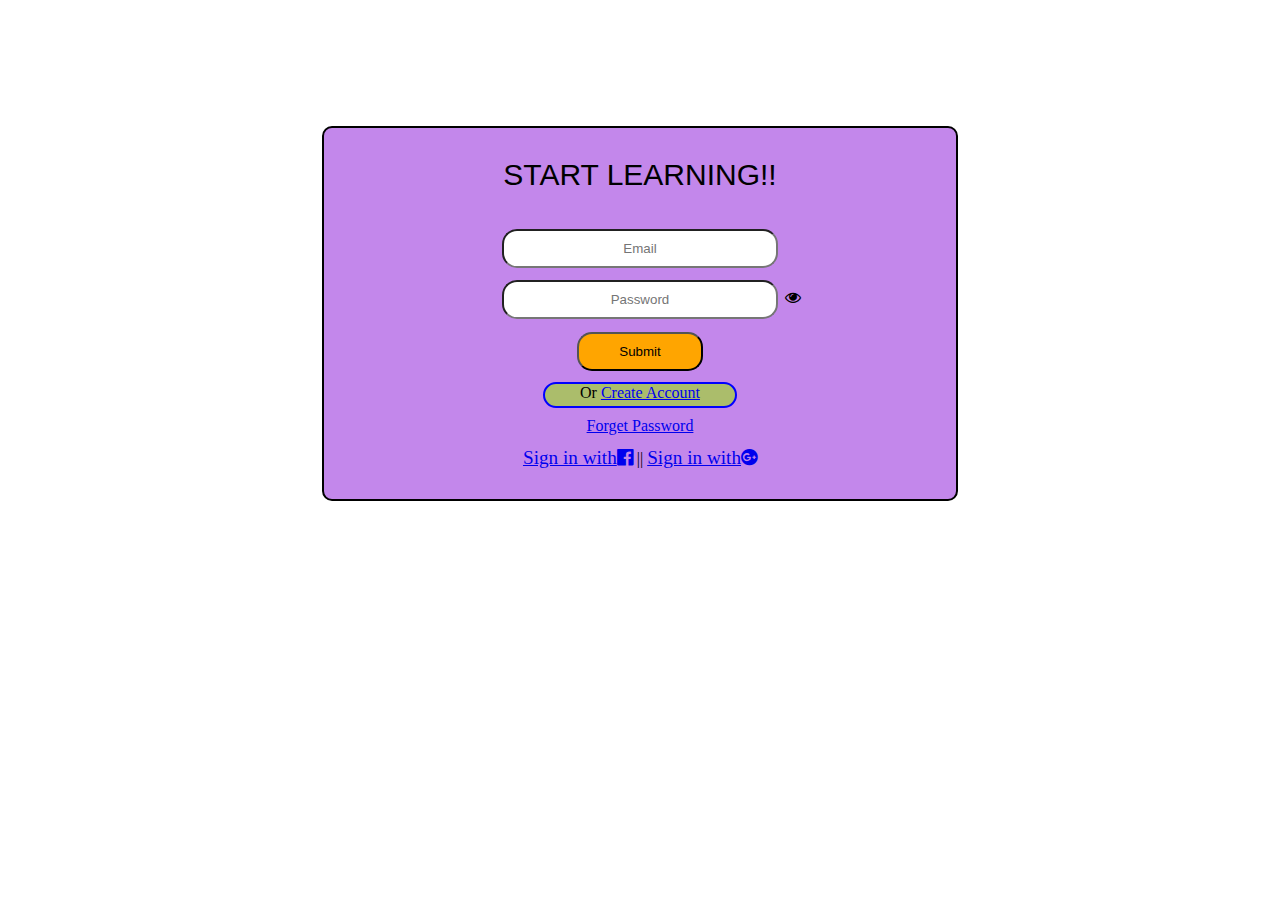
==== index.html @ 8ad6332c "Add files via upload" ====
<!DOCTYPE html>
<html lang="en">
<head>
    <meta charset="UTF-8">
    <meta http-equiv="X-UA-Compatible" content="IE=edge">
    <link rel="stylesheet" href="ind.css">
    <link rel="stylesheet" href= "https://cdnjs.cloudflare.com/ajax/libs/font-awesome/4.7.0/css/font-awesome.css">
    <meta name="viewport" content="width=device-width, initial-scale=1.0">
    
    <title>Form</title>
</head>
<body>
    <form name="myForm" action="/action_page.php" onsubmit="return checkforblank()" method="post"required>
    <div class="a">
    <p class="z">START LEARNING!!</p>
    <div>
    <div>
    <input type="email" placeholder="Email" name="email" id="email" >
</div>
    <div>
    <input type="password" placeholder="Password" name="password1" id="password1" >
    <span class="eye"><i class="fa fa-eye" aria-hidden="true" id="eye1" onclick="toggle()"></i></span>
    </div>
</div>
    <input type="submit" placeholder="submit">
    <p class="av">Or <a href="register.html">Create Account</a></p>
    <div class="xx"> <a href="forgetpass.html">Forget Password</a>
    </div>
     <span class="abc"><a href="https://touch.facebook.com/">Sign in with<span><i class="fa fa-facebook-official" aria-hidden="true"></i></span></span></a>
    ||
    <span class="abc"><a href ="https://accounts.google.com/ServiceLogin?service=chromiumsync">Sign in with<span><i class="fa fa-google-plus-official" aria-hidden="true"></i></span> </span></a>
    

</div>
</form>
<script src="ind.js"></script>
</body>
</html>
---- ind.css ----
body{
     background: url(https://htmlcolorcodes.com/assets/images/html-color-codes-color-tutorials-hero.jpg);
}
.a{
    border:2px solid black;
    width:50%;
    text-align: center;
    margin: auto;
    margin-top: 10%;
    border-radius: 10px;
    background-color: rgb(195, 135, 235);
    padding-bottom:30px ;


}

form input{
    border-radius: 15px;
    padding: 10px;
     margin:1%;
     width: 40%;
     text-align: center;
}
input[type=submit]
{
    background-color: orange;
    width: 20%;
}
.z{
    font-family: helvetica;
    font-size: 30px;
}
.av{
    border: 2px solid blue;
    width: 30%;
    margin:auto ;
    text-align: center;
    margin-top: 5px;
    margin-bottom: 9px;
    border-radius: 15px;
    padding-bottom: 4px;
    background-color: rgb(171, 189, 107);
}
.xx{
    margin:5px;
    margin-bottom: 12px;
    font-family: 'Lucida Sans', 'Lucida Sans Regular', 'Lucida Grande', 'Lucida Sans Unicode', Geneva, Verdana, sans-serif (serif);

}
.abc{
    font-family: 'Times New Roman', Times, serif;
    font-size: larger;
}
.eye{
    position: absolute;
     margin-top: 15px;
     cursor: pointer;
}
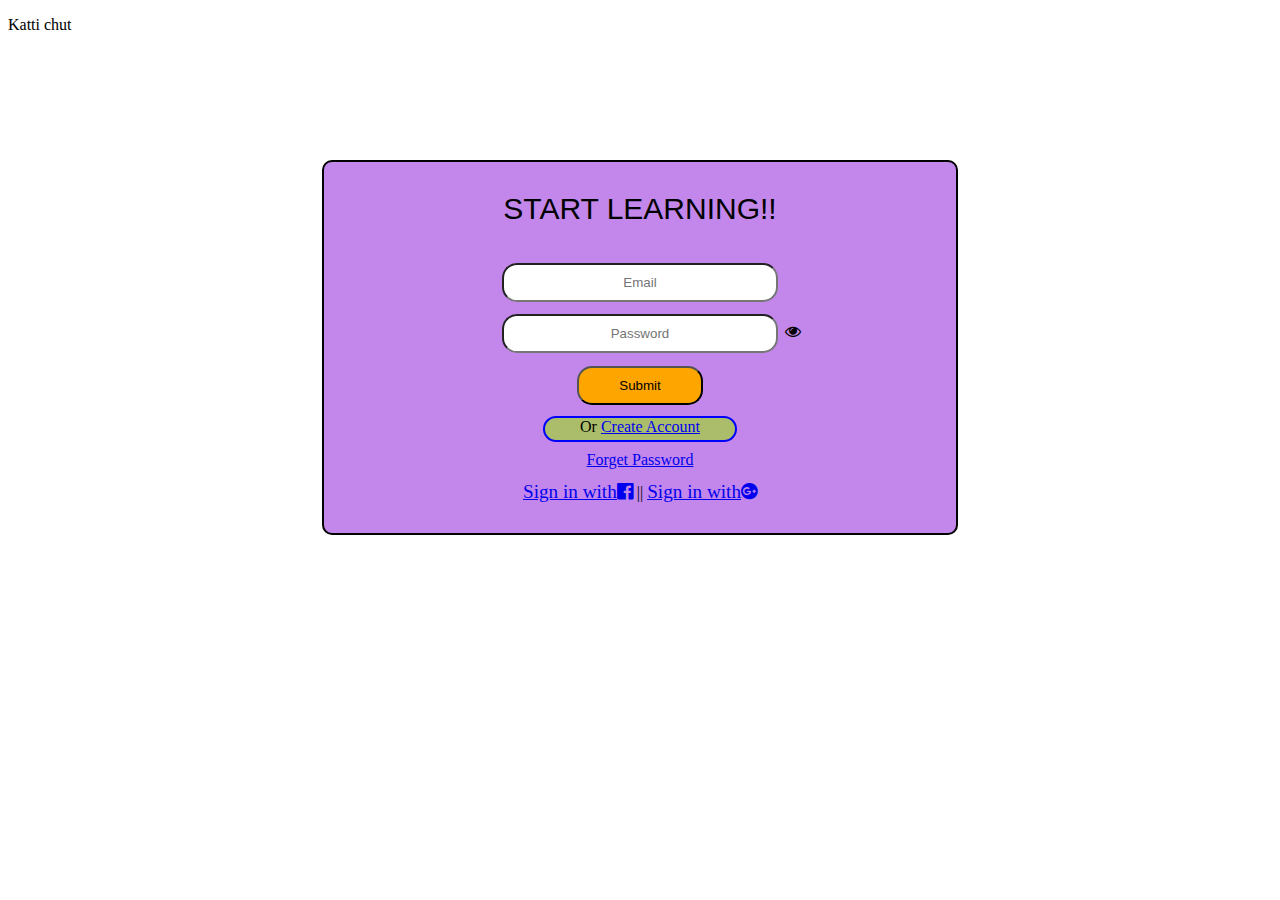
==== commit f0764eb8: "Updates are added" ====
--- a/index.html
+++ b/index.html
@@ -10,6 +10,7 @@
     <title>Form</title>
 </head>
 <body>
+    <p>Katti chut</p>
     <form name="myForm" action="/action_page.php" onsubmit="return checkforblank()" method="post"required>
     <div class="a">
     <p class="z">START LEARNING!!</p>
